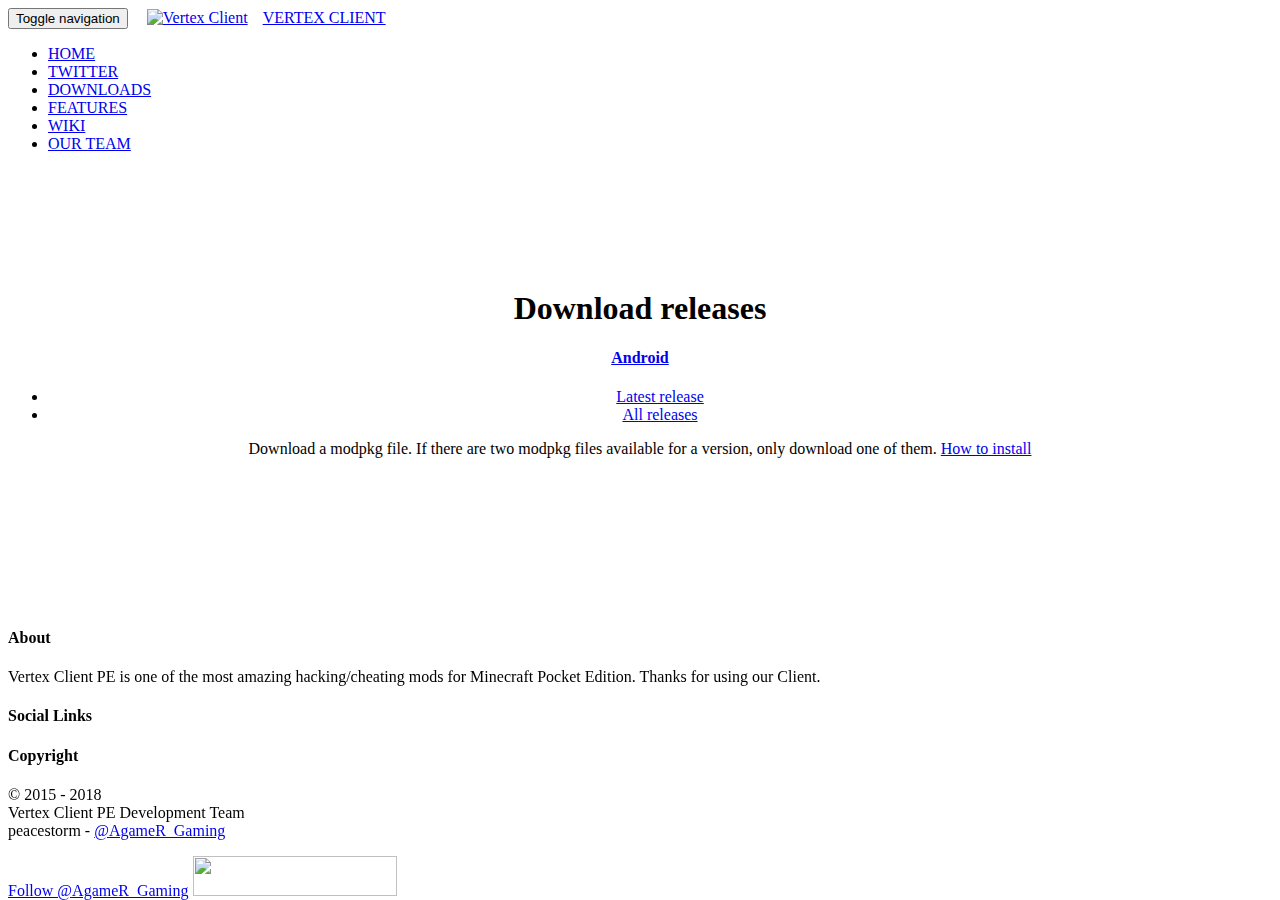
==== downloads.html @ 77ace58e "Fixed footer position" ====
<!DOCTYPE html>
<html lang="en">

<head>
    <meta charset="utf-8">
    <meta http-equiv="X-UA-Compatible" content="IE=edge">
    <meta name="viewport" content="width=device-width, initial-scale=1">

    <title>Vertex Client - Official Website | Donwloads</title>

    <!-- Chrome, Firefox OS, Opera and Vivaldi -->
    <meta name="theme-color" content="#384452">
    <!-- Windows Phone -->
    <meta name="msapplication-navbutton-color" content="#384452">
    <!-- iOS Safari -->
    <meta name="apple-mobile-web-app-status-bar-style" content="#384452">
	
	<!-- Favicon and mobile icons -->
	<link rel="apple-touch-icon" sizes="180x180" href="../assets/img/favicon/apple-touch-icon.png">
	<link rel="icon" type="image/png" sizes="32x32" href="../assets/img/favicon/favicon-32x32.png">
	<link rel="icon" type="image/png" sizes="16x16" href="../assets/img/favicon/favicon-16x16.png">
	<link rel="manifest" href="../assets/img/favicon/site.webmanifest">
	<link rel="mask-icon" href="../assets/img/favicon/safari-pinned-tab.svg" color="#5bbad5">
	<link rel="shortcut icon" href="../assets/img/favicon/favicon.ico">
	<meta name="msapplication-TileColor" content="#279406">
	<meta name="msapplication-config" content="../assets/img/favicon/browserconfig.xml">
	<meta name="theme-color" content="#ffffff">

    <!-- Bootstrap core CSS -->
    <link href="assets/css/bootstrap.css" rel="stylesheet">

    <!-- Custom styles for this template -->
    <link href="assets/css/style.css" rel="stylesheet">
    <link href="assets/css/font-awesome.min.css" rel="stylesheet">
	
	<style>
		#footerwrap {
			position: fixed;
			bottom: 0;
			width: 100%;
		}
	</style>

    <!-- Just for debugging purposes. Don't actually copy this line! -->
    <!--[if lt IE 9]><script src="../../assets/js/ie8-responsive-file-warning.js"></script><![endif]-->

    <!-- HTML5 shim and Respond.js IE8 support of HTML5 elements and media queries -->
    <!--[if lt IE 9]>
      <script src="https://oss.maxcdn.com/libs/html5shiv/3.7.0/html5shiv.js"></script>
      <script src="https://oss.maxcdn.com/libs/respond.js/1.4.2/respond.min.js"></script>
    <![endif]-->
</head>

<body>

    <!-- Fixed navbar -->
    <div class="navbar navbar-default navbar-fixed-top" role="navigation">
        <div class="container">
            <div class="navbar-header">
                <button type="button" class="navbar-toggle" data-toggle="collapse" data-target=".navbar-collapse">
                    <span class="sr-only">Toggle navigation</span>
                    <span class="icon-bar"></span>
                    <span class="icon-bar"></span>
                    <span class="icon-bar"></span>
                </button>
                <a class="navbar-brand" href="index.html" style="padding: 0; padding-left: 15px;"><img src="http://i.imgur.com/cUfxIth.png" alt="Vertex Client" style="margin-right: 15px; width: 50px; height: 50px;">VERTEX CLIENT</a>
            </div>
            <div class="navbar-collapse collapse navbar-right">
                <ul class="nav navbar-nav">
                    <li><a href="index.html">HOME</a></li>
                    <li><a href="https://twitter.com/VertexHX">TWITTER</a></li>
                    <li class="active"><a href="downloads.html">DOWNLOADS</a></li>
                    <li><a href="features.html">FEATURES</a></li>
                    <li><a href="https://github.com/Vertex-Client/Vertex-Client-PE/wiki">WIKI</a></li>
                    <li><a href="our-team.html">OUR TEAM</a></li>
                </ul>
            </div>
            <!--/.nav-collapse -->
        </div>
    </div>

	<div class="container" style="padding-top: 100px; text-align: center;">
		<h1>Download releases</h1>
		<div class="row">
            <div class="col-lg-4 col-sm-6 text-center">
            </div>
            <div class="col-lg-4 col-sm-6 text-center">
				<div class="panel-group">
					<div class="panel panel-default">
						<div class="panel-heading">
							<h4 class="panel-title">
								<a data-toggle="collapse" href="#collapse1" class="collapsed"><i class="fa fa-android" aria-hidden="true"></i> Android</a>
							</h4>
						</div>
						<div id="collapse1" class="panel-collapse collapse" style="height: 0px;">
							<ul class="list-group">
								<li class="list-group-item"><a href="https://github.com/Vertex-Client/Vertex-Client-PE/releases/latest">Latest release</a></li>
								<li class="list-group-item"><a href="https://github.com/Vertex-Client/Vertex-Client-PE/releases/">All releases</a></li>
							</ul>
							<div class="panel-footer">Download a modpkg file. If there are two modpkg files available for a version, only download one of them. <a href="https://github.com/Vertex-Client/Vertex-Client-PE/wiki/How-to-install">How to install</a></div>
						</div>
					</div>
				</div>
			</div>
            <div class="col-lg-4 col-sm-6 text-center">
			</div>
		</div>
	</div>

    <!-- *****************************************************************************************************************
	 FOOTER
	 ***************************************************************************************************************** -->
    <div id="footerwrap">
        <div class="container">
            <div class="row">
                <div class="col-lg-4">
                    <h4>About</h4>
                    <div class="hline-w"></div>
                    <p>Vertex Client PE is one of the most amazing hacking/cheating mods for Minecraft Pocket Edition. Thanks for using our Client.</p>
                </div>
                <div class="col-lg-4">
                    <h4>Social Links</h4>
                    <div class="hline-w"></div>
                    <p>
                        <a href="http://youtube.com/c/AgameR_Gaming/"><i class="fa fa-youtube"></i></a>
                        <a href="https://twitter.com/VertexHX"><i class="fa fa-twitter"></i></a>
                    </p>
                </div>
                <div class="col-lg-4">
                    <h4>Copyright</h4>
                    <div class="hline-w"></div>
                    <p>
                        © 2015 - 2018<br/>
                        Vertex Client PE Development Team<br/>
                        peacestorm - <a href="https://twitter.com/AgameR_Gaming">@AgameR_Gaming</a><br/>
                    </p>
                    <a href="https://twitter.com/AgameR_Gaming" class="twitter-follow-button" data-show-count="false">Follow @AgameR_Gaming</a>
                    <script>!function(d,s,id){var js,fjs=d.getElementsByTagName(s)[0],p=/^http:/.test(d.location)?'http':'https';if(!d.getElementById(id)){js=d.createElement(s);js.id=id;js.src=p+'://platform.twitter.com/widgets.js';fjs.parentNode.insertBefore(js,fjs);}}(document, 'script', 'twitter-wjs');</script>
                    <a href="https://www.patreon.com/bePatron?u=4445395&redirect_uri=https%3A%2F%2Fwww.patreon.com%2FbePatron%3Fu%3D4445395">
                        <img height="40" width="204" src="https://s3-us-west-1.amazonaws.com/widget-images/become-patron-widget-medium%402x.png">
                    </a>
                </div>

            </div>
            <!--/row -->
        </div>
        <!--/container -->
    </div>
    <!--/footerwrap -->

    <!-- Bootstrap core JavaScript
    ================================================== -->
    <!-- Placed at the end of the document so the pages load faster -->
    <script src="https://ajax.googleapis.com/ajax/libs/jquery/1.11.0/jquery.min.js"></script>
    <script src="assets/js/bootstrap.min.js"></script>
    <script src="assets/js/retina-1.1.0.js"></script>
    <script src="assets/js/jquery.hoverdir.js"></script>
    <script src="assets/js/jquery.hoverex.min.js"></script>
    <script src="assets/js/jquery.prettyPhoto.js"></script>
    <script src="assets/js/jquery.isotope.min.js"></script>
    <script src="assets/js/custom.js"></script>
</body>

</html>
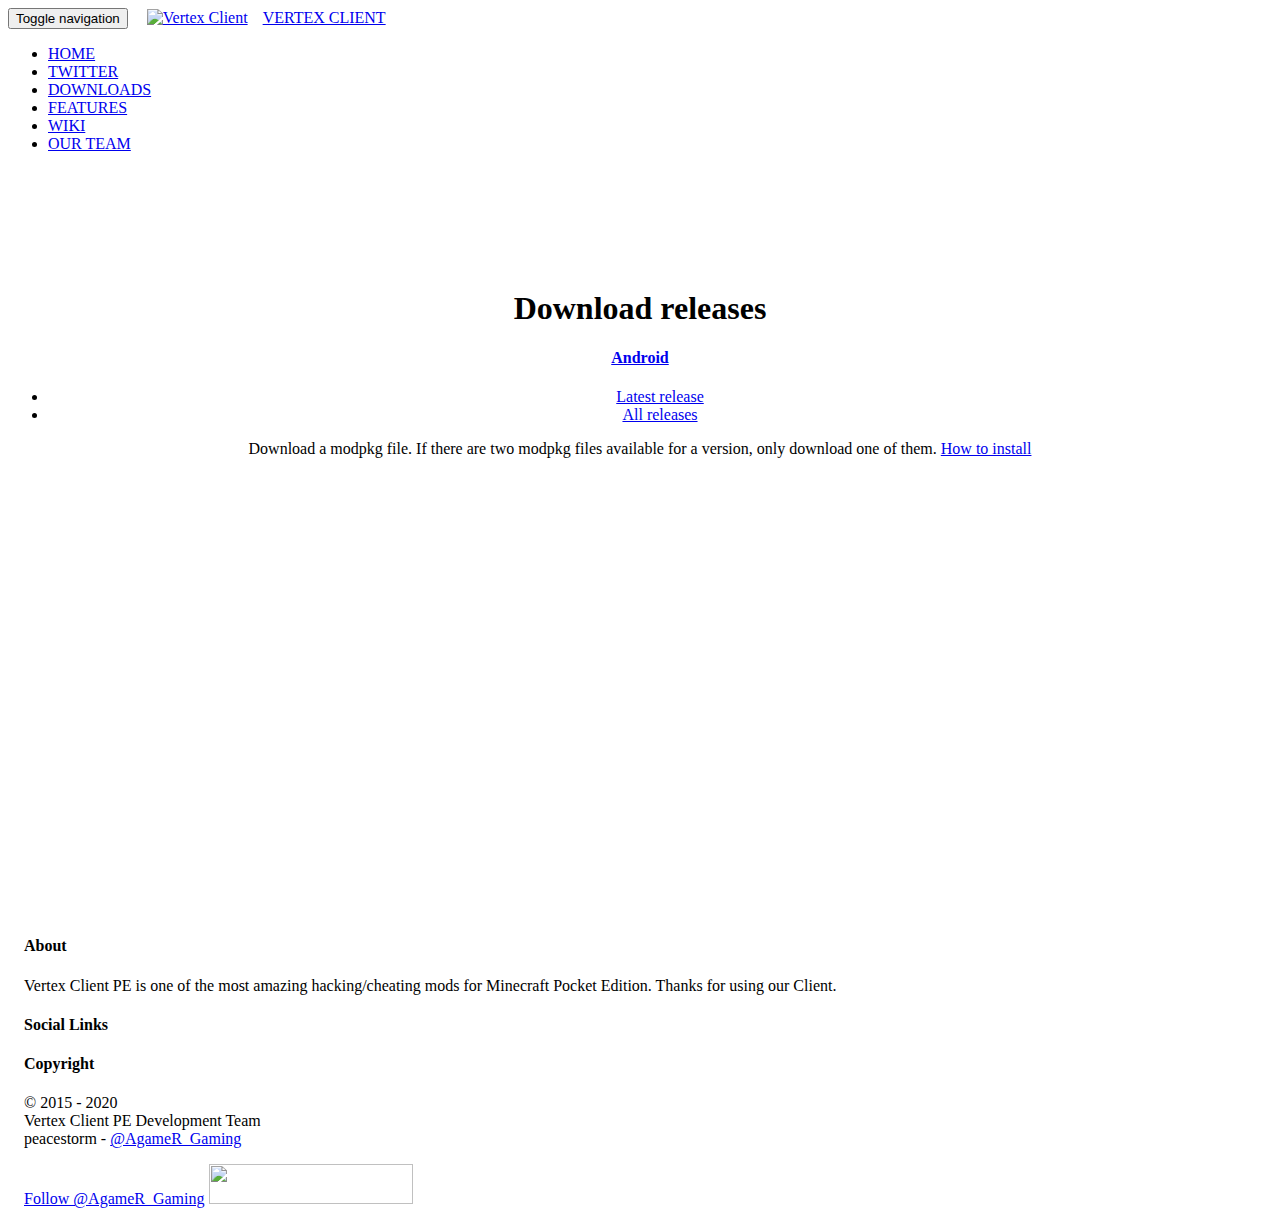
==== commit 2d8976b6: "Update downloads.html" ====
--- a/downloads.html
+++ b/downloads.html
@@ -34,10 +34,17 @@
     <link href="assets/css/font-awesome.min.css" rel="stylesheet">
 	
 	<style>
+		.container {
+			height: 100%;
+			width: 100%;
+			position: relative;
+		}
+
 		#footerwrap {
-			position: fixed;
-			bottom: 0;
+			padding: 1em;
 			width: 100%;
+			top: 100%;
+			position: absolute;
 		}
 	</style>
 
@@ -80,6 +87,7 @@
     </div>
 
 	<div class="container" style="padding-top: 100px; text-align: center;">
+		<center>
 		<h1>Download releases</h1>
 		<div class="row">
             <div class="col-lg-4 col-sm-6 text-center">
@@ -105,6 +113,7 @@
             <div class="col-lg-4 col-sm-6 text-center">
 			</div>
 		</div>
+		</center>
 	</div>
 
     <!-- *****************************************************************************************************************
@@ -130,7 +139,7 @@
                     <h4>Copyright</h4>
                     <div class="hline-w"></div>
                     <p>
-                        © 2015 - 2018<br/>
+                        © 2015 - 2020<br/>
                         Vertex Client PE Development Team<br/>
                         peacestorm - <a href="https://twitter.com/AgameR_Gaming">@AgameR_Gaming</a><br/>
                     </p>
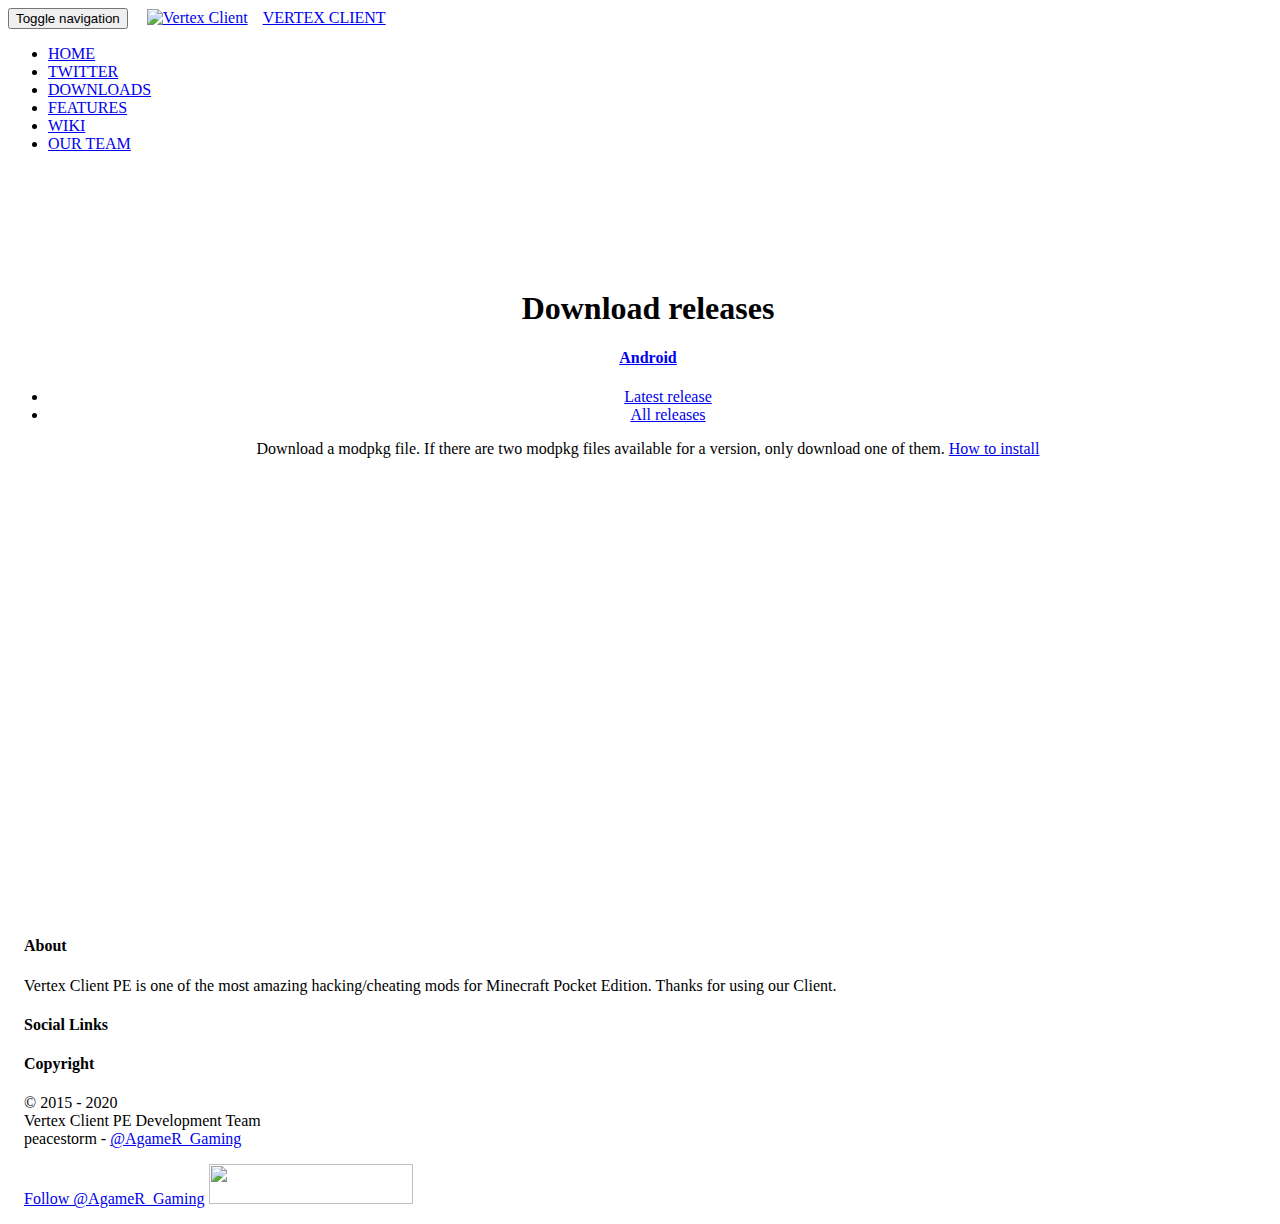
==== commit 1c53d161: "Changed padding" ====
--- a/downloads.html
+++ b/downloads.html
@@ -34,7 +34,14 @@
     <link href="assets/css/font-awesome.min.css" rel="stylesheet">
 	
 	<style>
-		.container {
+		body {
+			background-image: url('http://i.imgur.com/cUfxIth.png');
+			width:100%;
+			height:100%;
+		}
+		
+		#content {
+			background-color: white;
 			height: 100%;
 			width: 100%;
 			position: relative;
@@ -86,7 +93,7 @@
         </div>
     </div>
 
-	<div class="container" style="padding-top: 100px; text-align: center;">
+	<div id="content" class="container" style="padding-top: 100px; padding-bottom: 40px; text-align: center;">
 		<center>
 		<h1>Download releases</h1>
 		<div class="row">
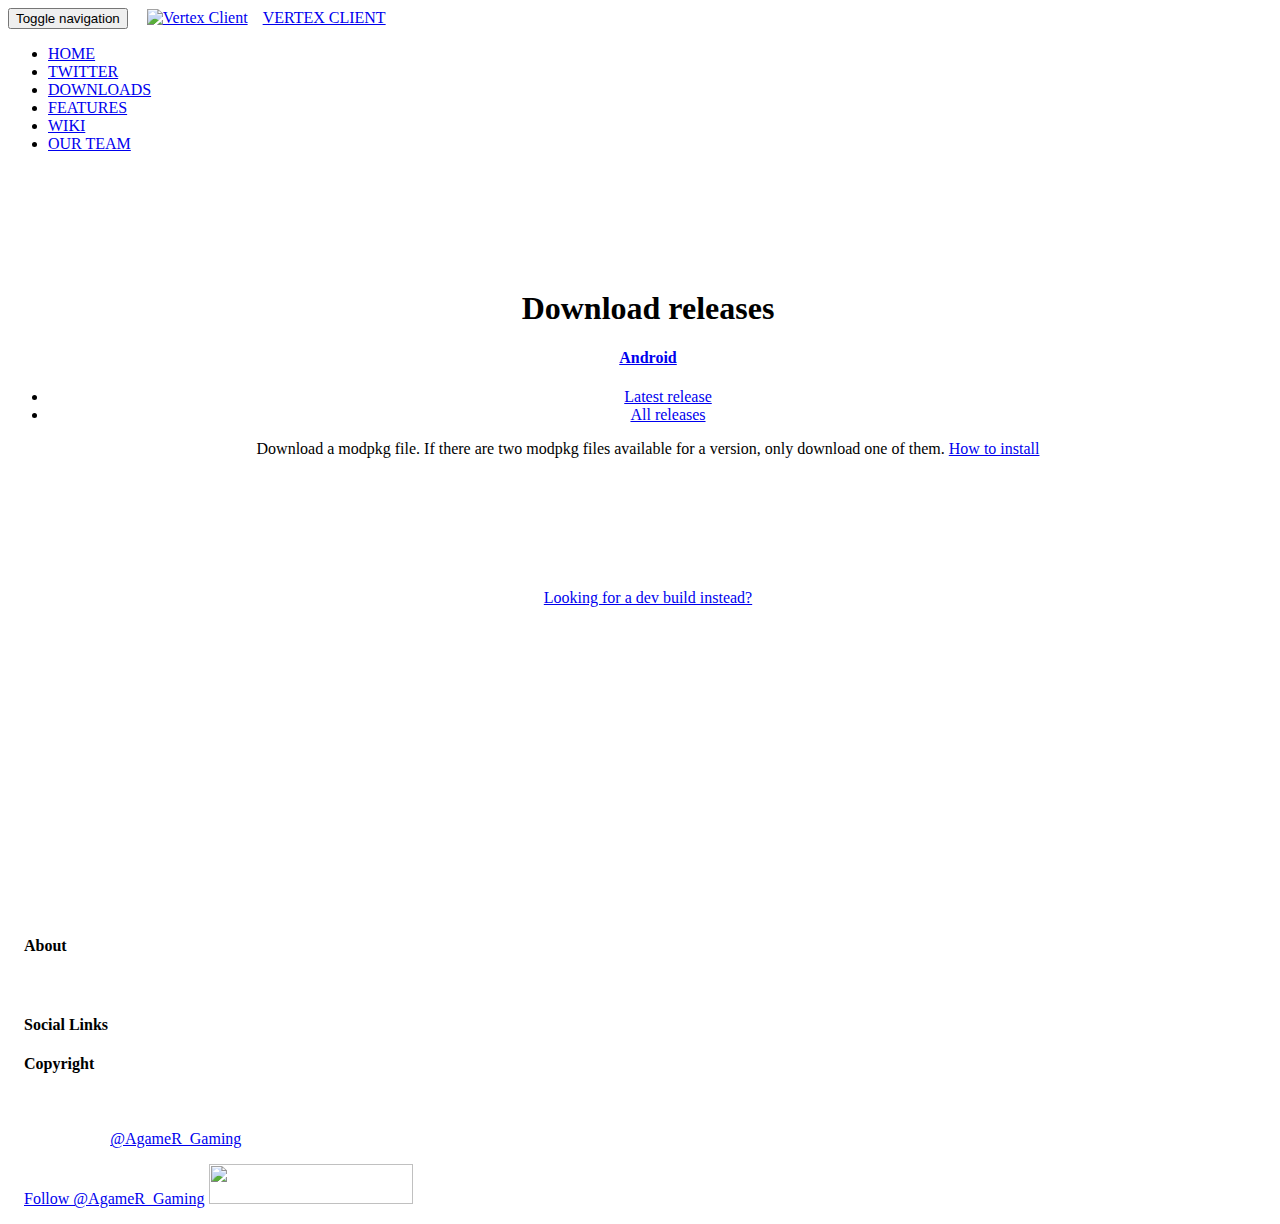
==== commit f1cc2238: "Fixed padding" ====
--- a/downloads.html
+++ b/downloads.html
@@ -36,8 +36,8 @@
 	<style>
 		body {
 			background-image: url('http://i.imgur.com/cUfxIth.png');
-			width:100%;
-			height:100%;
+			width: 100%;
+			height: 100%;
 		}
 		
 		#content {
@@ -45,6 +45,19 @@
 			height: 100%;
 			width: 100%;
 			position: relative;
+			padding-top: 100px;
+			padding-bottom: 40px;
+			text-align: center;
+		}
+		
+		#extracontent {
+			padding-top: 100px;
+			padding-bottom: 100px;
+			text-align: center;
+		}
+		
+		#extracontent h4, p {
+			color: white;
 		}
 
 		#footerwrap {
@@ -93,8 +106,7 @@
         </div>
     </div>
 
-	<div id="content" class="container" style="padding-top: 100px; padding-bottom: 40px; text-align: center;">
-		<center>
+	<div id="content" class="container">
 		<h1>Download releases</h1>
 		<div class="row">
             <div class="col-lg-4 col-sm-6 text-center">
@@ -102,7 +114,7 @@
             <div class="col-lg-4 col-sm-6 text-center">
 				<div class="panel-group">
 					<div class="panel panel-default">
-						<div class="panel-heading">
+						<div class="panel-heading" data-toggle="collapse" href="#collapse1">
 							<h4 class="panel-title">
 								<a data-toggle="collapse" href="#collapse1" class="collapsed"><i class="fa fa-android" aria-hidden="true"></i> Android</a>
 							</h4>
@@ -120,7 +132,10 @@
             <div class="col-lg-4 col-sm-6 text-center">
 			</div>
 		</div>
-		</center>
+	</div>
+	<div id="extracontent" class="container">
+		<h4>Currently there's no version compatible with iOS or Windows 10</h4>
+		<p><a href="https://raw.githubusercontent.com/Vertex-Client/Vertex-Client-PE/master/Vertex%20Client%20PE.js">Looking for a dev build instead?</a></p>
 	</div>
 
     <!-- *****************************************************************************************************************
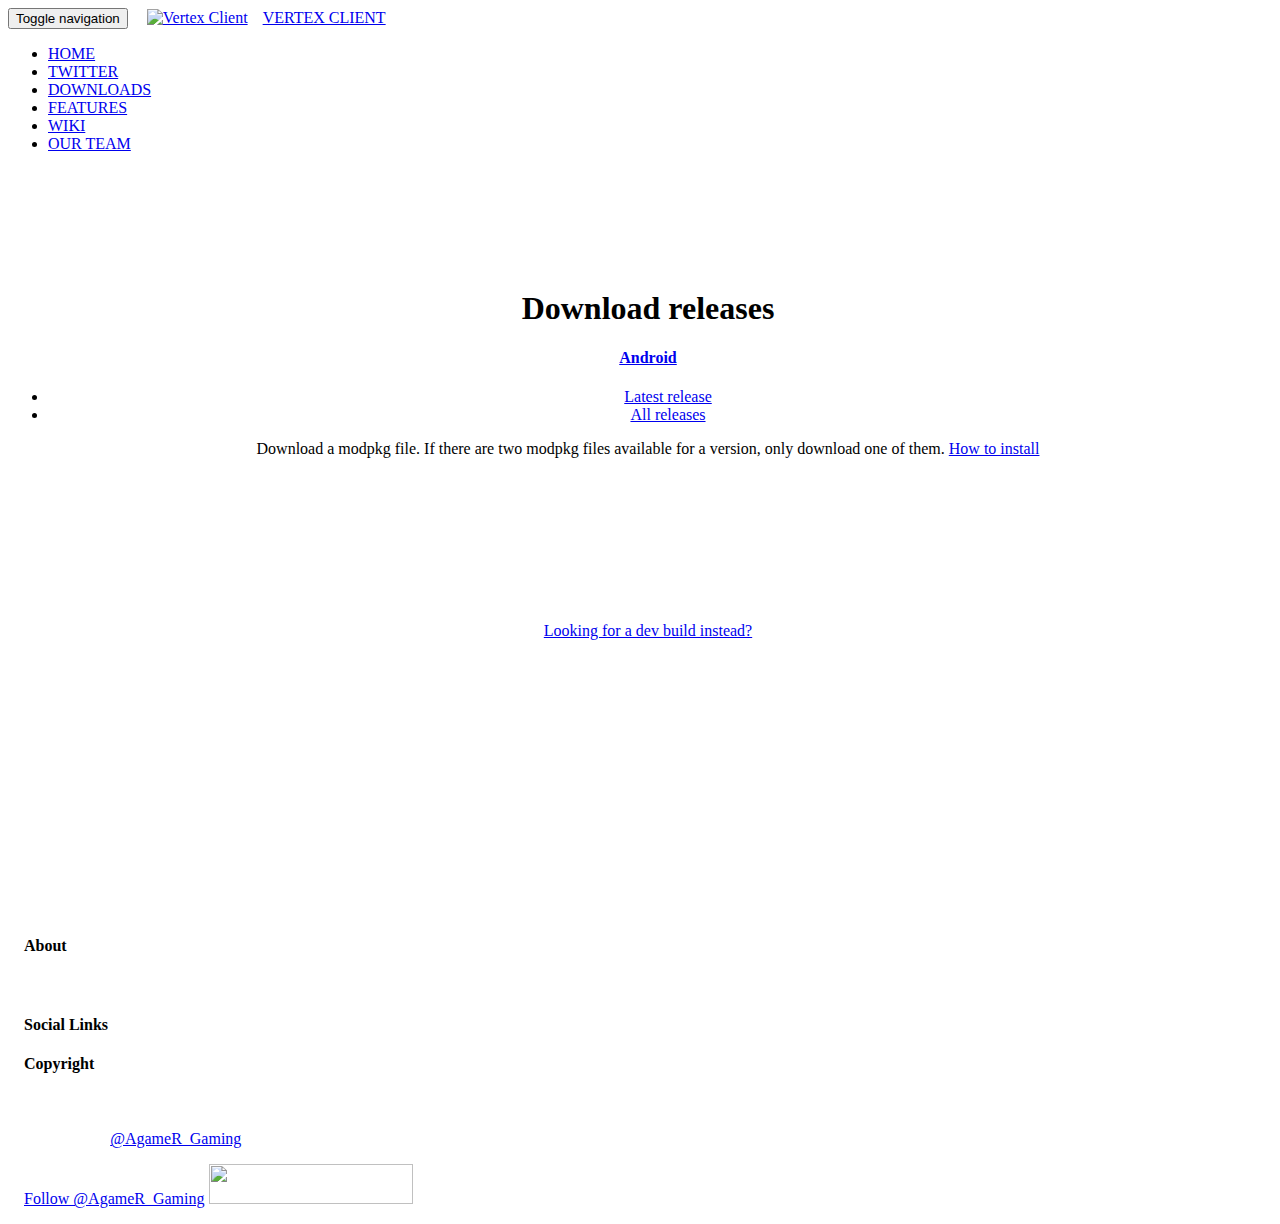
==== commit 5f4809c5: "Update downloads.html" ====
--- a/downloads.html
+++ b/downloads.html
@@ -35,7 +35,7 @@
 	
 	<style>
 		body {
-			background-image: url('http://i.imgur.com/cUfxIth.png');
+			background-image: url('../assets/img/vx_icon.png');
 			width: 100%;
 			height: 100%;
 		}
@@ -51,8 +51,7 @@
 		}
 		
 		#extracontent {
-			padding-top: 100px;
-			padding-bottom: 100px;
+			padding-top: 133px;
 			text-align: center;
 		}
 		
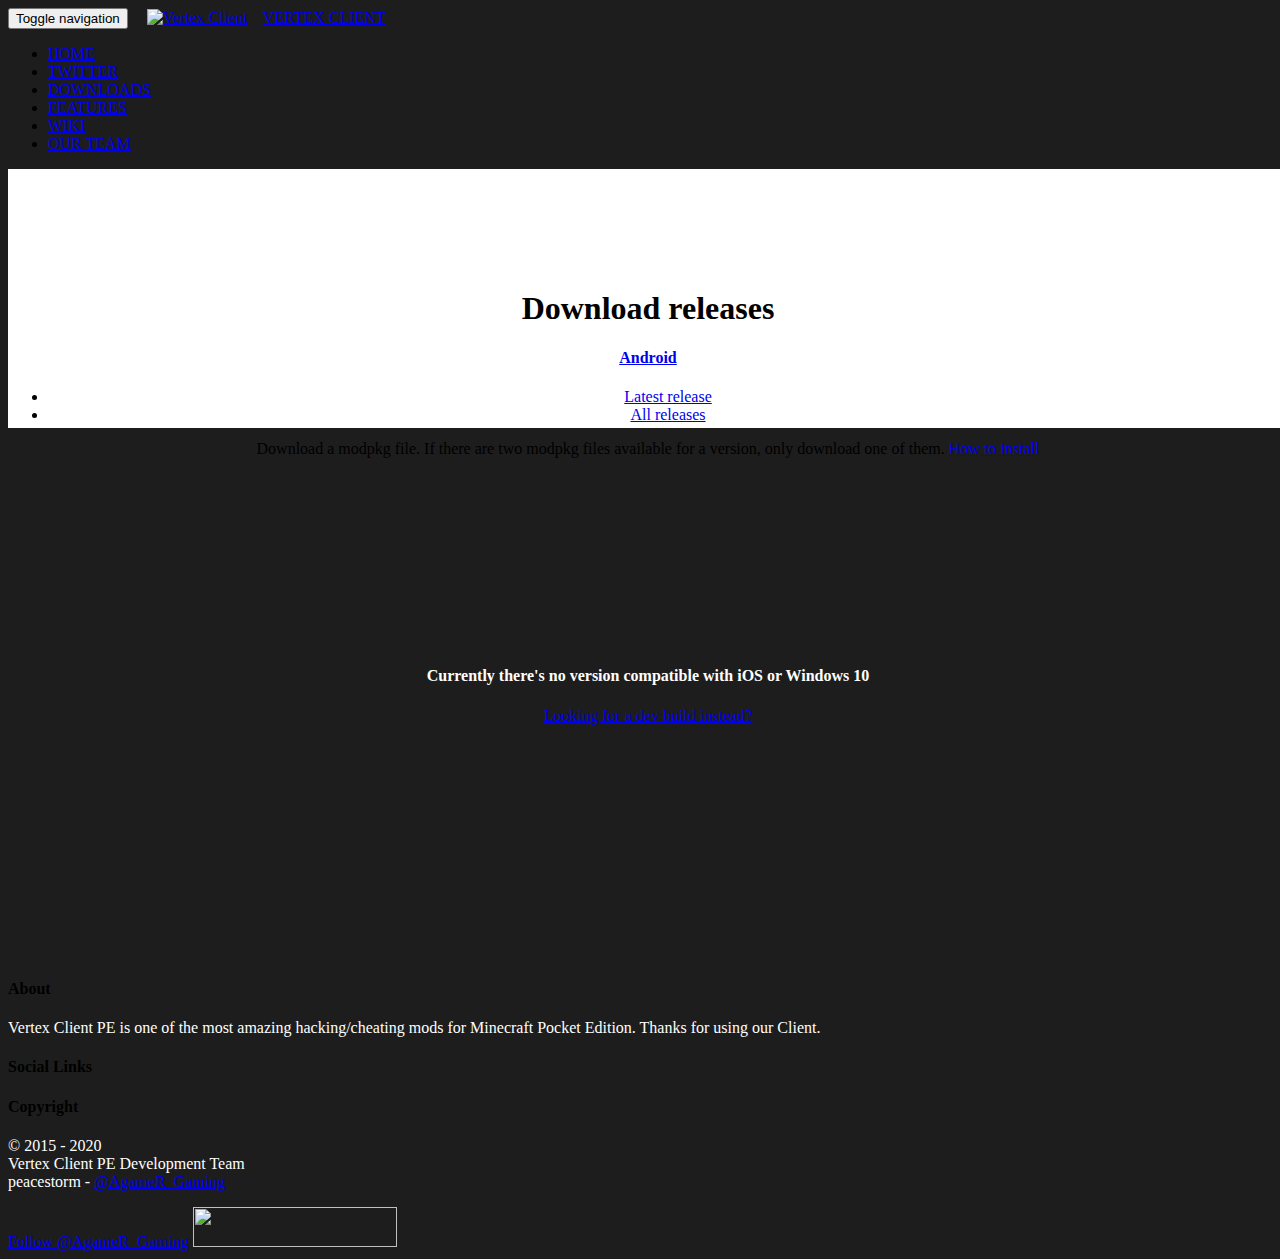
==== commit 4f77d060: "Change footer position" ====
--- a/downloads.html
+++ b/downloads.html
@@ -35,11 +35,11 @@
 	
 	<style>
 		body {
-			background-image: url('../assets/img/vx_icon.png');
+			background-color: #1D1D1D;
 			width: 100%;
 			height: 100%;
 		}
-		
+
 		#content {
 			background-color: white;
 			height: 100%;
@@ -49,21 +49,16 @@
 			padding-bottom: 40px;
 			text-align: center;
 		}
-		
+
 		#extracontent {
-			padding-top: 133px;
+			background-image: url('../assets/img/vx_icon.png');
+			padding-top: 218px;
+			padding-bottom: 218px;
 			text-align: center;
 		}
-		
+
 		#extracontent h4, p {
 			color: white;
-		}
-
-		#footerwrap {
-			padding: 1em;
-			width: 100%;
-			top: 100%;
-			position: absolute;
 		}
 	</style>
 
@@ -132,7 +127,7 @@
 			</div>
 		</div>
 	</div>
-	<div id="extracontent" class="container">
+	<div id="extracontent">
 		<h4>Currently there's no version compatible with iOS or Windows 10</h4>
 		<p><a href="https://raw.githubusercontent.com/Vertex-Client/Vertex-Client-PE/master/Vertex%20Client%20PE.js">Looking for a dev build instead?</a></p>
 	</div>
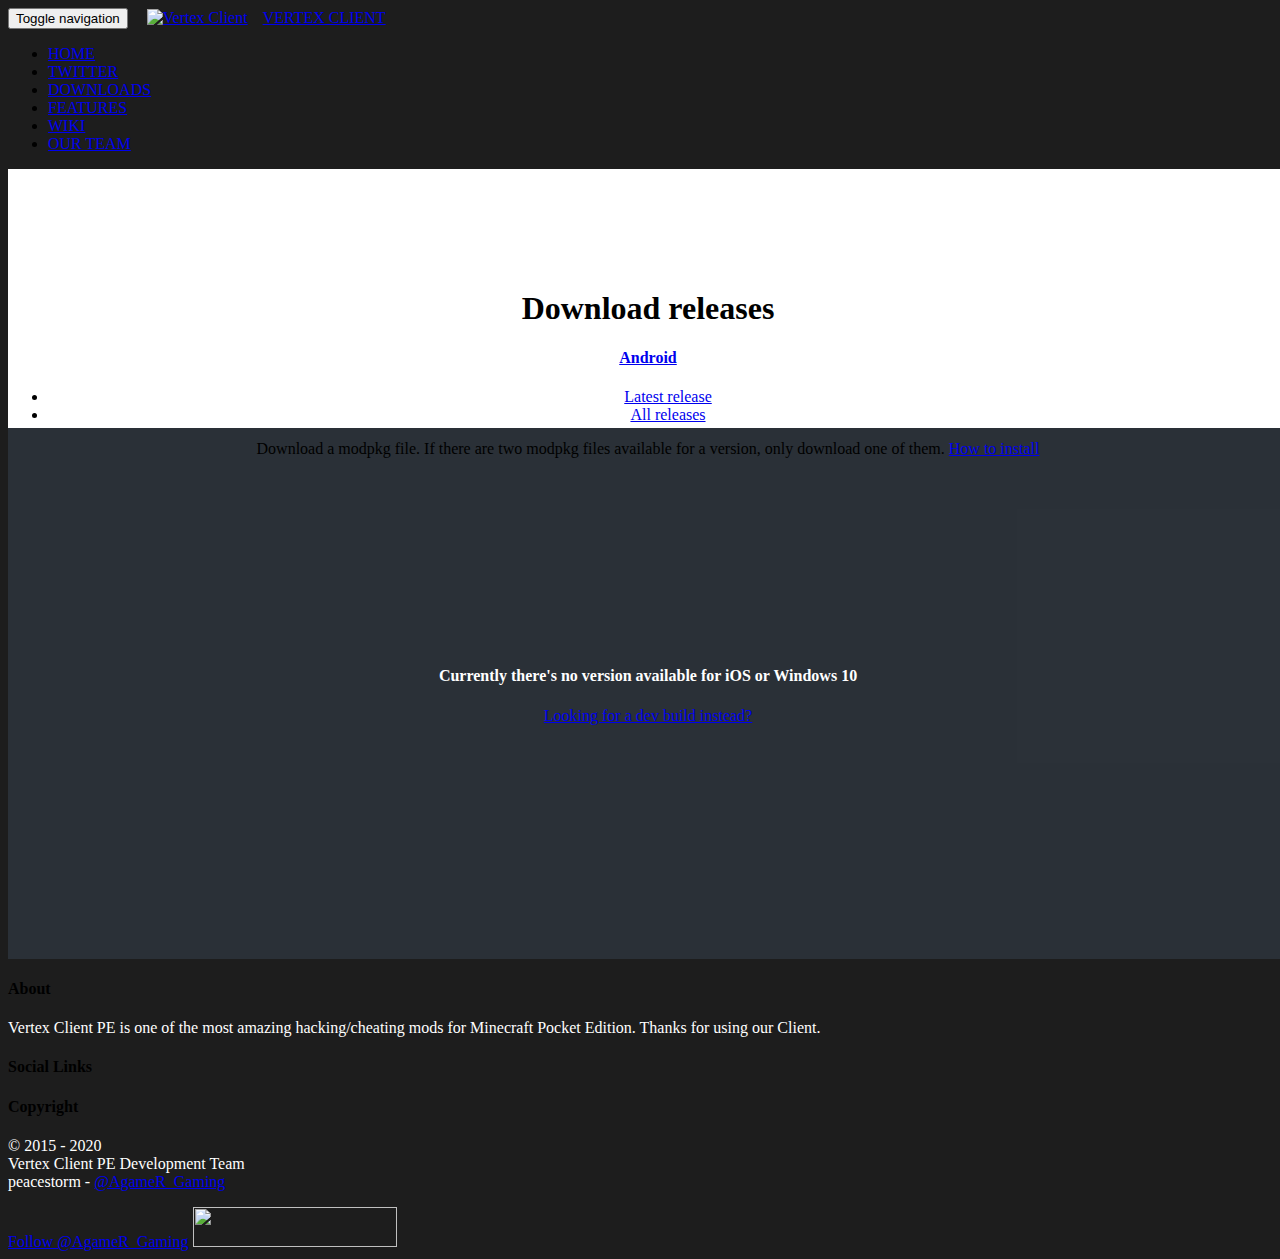
==== commit eb7be008: "Fix extra section" ====
--- a/downloads.html
+++ b/downloads.html
@@ -6,7 +6,7 @@
     <meta http-equiv="X-UA-Compatible" content="IE=edge">
     <meta name="viewport" content="width=device-width, initial-scale=1">
 
-    <title>Vertex Client - Official Website | Donwloads</title>
+    <title>Vertex Client - Official Website | Downloads</title>
 
     <!-- Chrome, Firefox OS, Opera and Vivaldi -->
     <meta name="theme-color" content="#384452">
@@ -52,9 +52,18 @@
 
 		#extracontent {
 			background-image: url('../assets/img/vx_icon.png');
+ 		}
+
+		#extracontent div {
+			background-color: rgba(56, 68, 82, 0.5);
 			padding-top: 218px;
 			padding-bottom: 218px;
 			text-align: center;
+			transition: 0.5s;
+		}
+    
+		#extracontent div:hover {
+			background-color: rgba(56, 68, 82, 0);
 		}
 
 		#extracontent h4, p {
@@ -128,8 +137,10 @@
 		</div>
 	</div>
 	<div id="extracontent">
-		<h4>Currently there's no version compatible with iOS or Windows 10</h4>
-		<p><a href="https://raw.githubusercontent.com/Vertex-Client/Vertex-Client-PE/master/Vertex%20Client%20PE.js">Looking for a dev build instead?</a></p>
+		<div>
+			<h4>Currently there's no version available for iOS or Windows 10</h4>
+			<p><a href="https://raw.githubusercontent.com/Vertex-Client/Vertex-Client-PE/master/Vertex%20Client%20PE.js">Looking for a dev build instead?</a></p>
+		</div>
 	</div>
 
     <!-- *****************************************************************************************************************
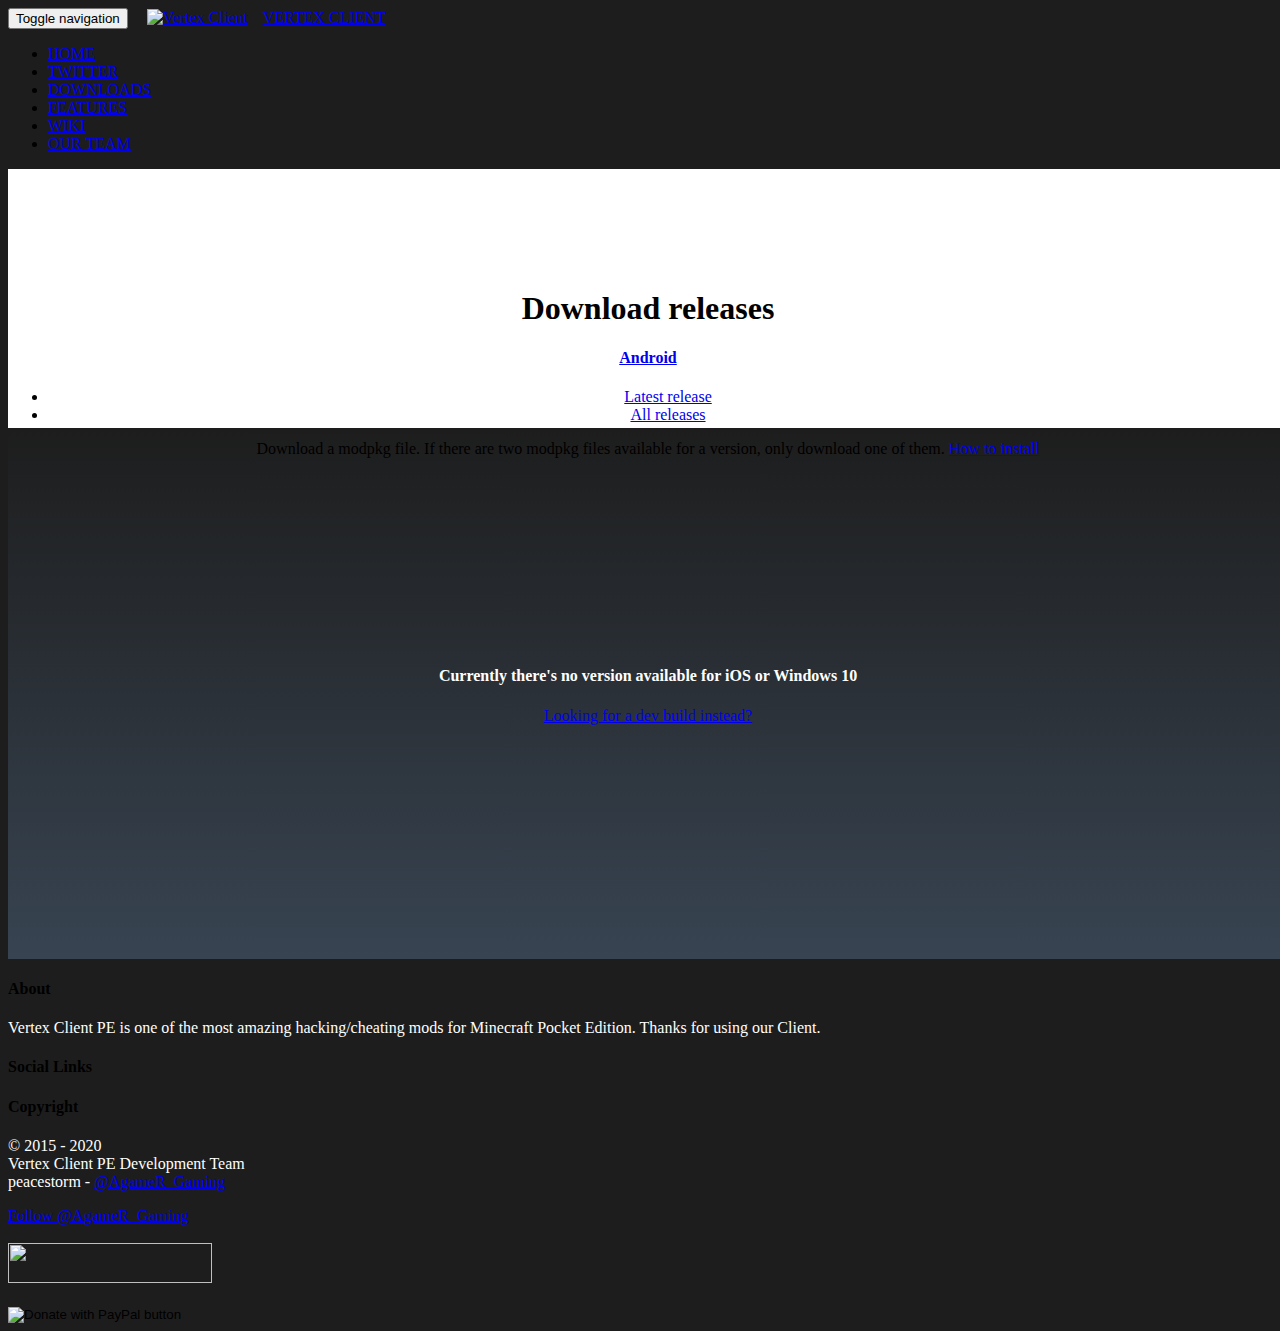
==== commit 115ea442: "Add paypal button" ====
--- a/downloads.html
+++ b/downloads.html
@@ -55,15 +55,11 @@
  		}
 
 		#extracontent div {
-			background-color: rgba(56, 68, 82, 0.5);
+			background-image: linear-gradient(rgba(56, 68, 82, 0), rgba(56, 68, 82, 1));
 			padding-top: 218px;
 			padding-bottom: 218px;
 			text-align: center;
 			transition: 0.5s;
-		}
-    
-		#extracontent div:hover {
-			background-color: rgba(56, 68, 82, 0);
 		}
 
 		#extracontent h4, p {
@@ -93,7 +89,7 @@
                     <span class="icon-bar"></span>
                     <span class="icon-bar"></span>
                 </button>
-                <a class="navbar-brand" href="index.html" style="padding: 0; padding-left: 15px;"><img src="http://i.imgur.com/cUfxIth.png" alt="Vertex Client" style="margin-right: 15px; width: 50px; height: 50px;">VERTEX CLIENT</a>
+                <a class="navbar-brand" href="index.html" style="padding: 0; padding-left: 15px;"><img src="./assets/img/vx_icon.png" alt="Vertex Client" style="margin-right: 15px; width: 50px; height: 50px;">VERTEX CLIENT</a>
             </div>
             <div class="navbar-collapse collapse navbar-right">
                 <ul class="nav navbar-nav">
@@ -172,9 +168,19 @@
                     </p>
                     <a href="https://twitter.com/AgameR_Gaming" class="twitter-follow-button" data-show-count="false">Follow @AgameR_Gaming</a>
                     <script>!function(d,s,id){var js,fjs=d.getElementsByTagName(s)[0],p=/^http:/.test(d.location)?'http':'https';if(!d.getElementById(id)){js=d.createElement(s);js.id=id;js.src=p+'://platform.twitter.com/widgets.js';fjs.parentNode.insertBefore(js,fjs);}}(document, 'script', 'twitter-wjs');</script>
-                    <a href="https://www.patreon.com/bePatron?u=4445395&redirect_uri=https%3A%2F%2Fwww.patreon.com%2FbePatron%3Fu%3D4445395">
+                    <br><br>
+					<a href="https://www.patreon.com/bePatron?u=4445395&redirect_uri=https%3A%2F%2Fwww.patreon.com%2FbePatron%3Fu%3D4445395">
                         <img height="40" width="204" src="https://s3-us-west-1.amazonaws.com/widget-images/become-patron-widget-medium%402x.png">
                     </a>
+					<br><br>
+					<form action="https://www.paypal.com/cgi-bin/webscr" method="post" target="_top">
+					<input type="hidden" name="cmd" value="_donations" />
+					<input type="hidden" name="business" value="rjanse48@gmail.com" />
+					<input type="hidden" name="item_name" value="Vertex development" />
+					<input type="hidden" name="currency_code" value="EUR" />
+					<input type="image" src="https://www.paypalobjects.com/en_US/NL/i/btn/btn_donateCC_LG.gif" border="0" name="submit" title="PayPal - The safer, easier way to pay online!" alt="Donate with PayPal button" />
+					<img alt="" border="0" src="https://www.paypal.com/en_NL/i/scr/pixel.gif" width="1" height="1" />
+					</form>
                 </div>
 
             </div>
